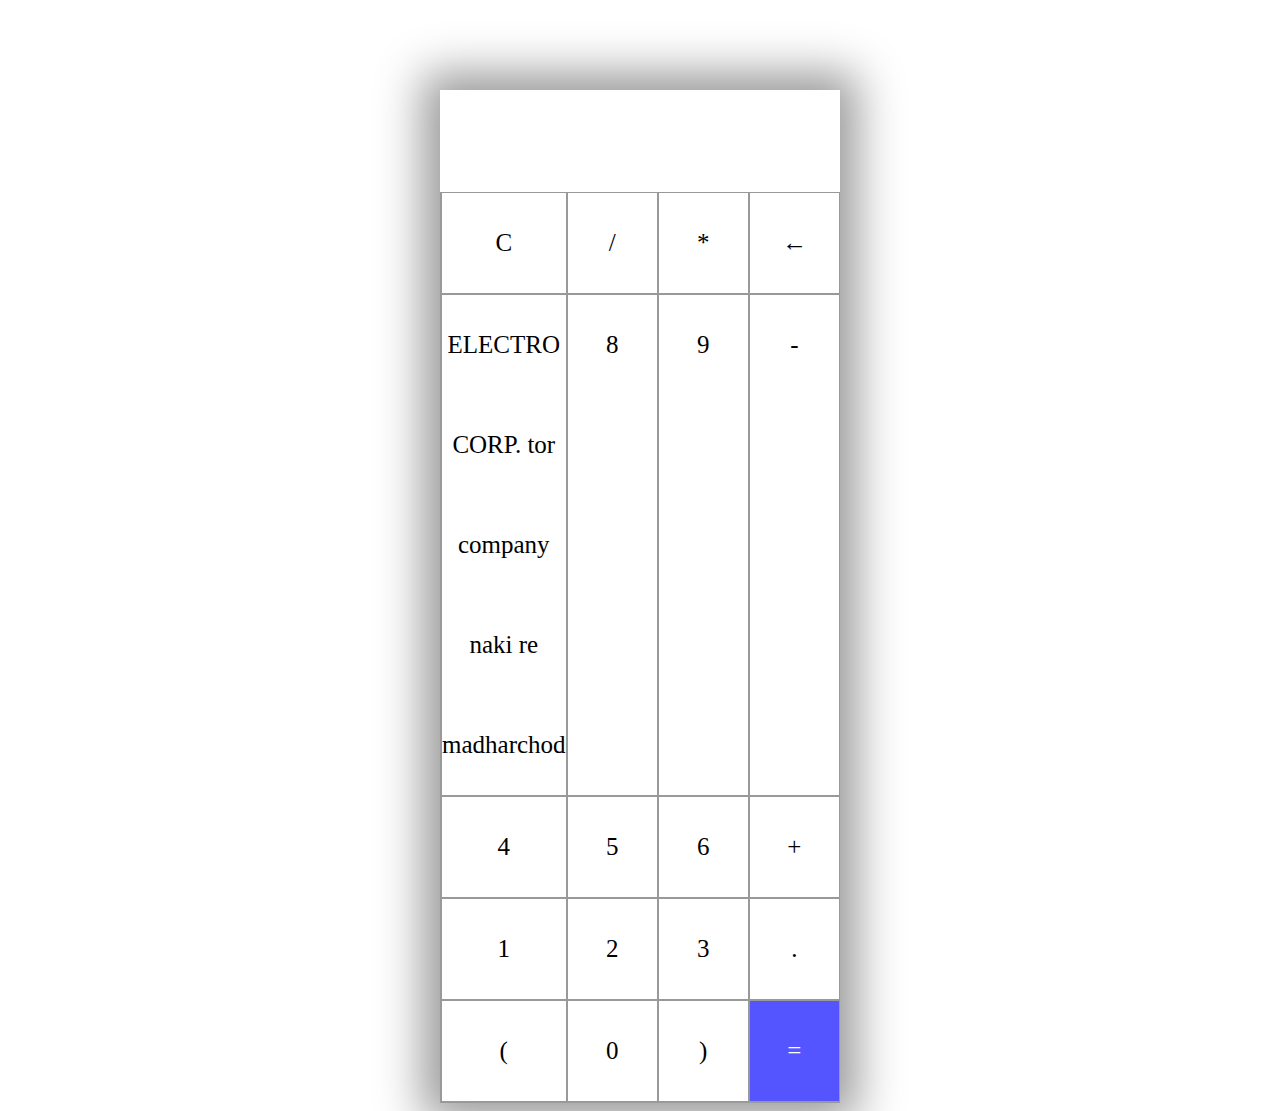
==== index.html @ d653ace7 "Rename Callculator.html to index.html" ====
<!DOCTYPE html>
<html lang="en">
<head>
    <meta charset="UTF-8">
    <meta http-equiv="X-UA-Compatible" content="IE=edge">
    <meta name="viewport" content="width=device-width, initial-scale=1.0">
    <title>Akasher Calculator</title>
    <link rel="stylesheet" href="./Calculator.css">
</head>
<body>
    <section>
        <div class="container">
            <div id="display"></div>
            <div class="buttons">
                <div class="button">C</div>
                <div class="button">/</div>
                <div class="button">*</div>
                <div class="button">&larr;</div>
                <div class="button">ELECTRO CORP. tor company naki re madharchod</div>
                <div class="button">8</div>
                <div class="button">9</div>
                <div class="button">-</div>
                <div class="button">4</div>
                <div class="button">5</div>
                <div class="button">6</div>
                <div class="button">+</div>
                <div class="button">1</div>
                <div class="button">2</div>
                <div class="button">3</div>
                <div class="button">.</div>
                <div class="button">(</div>
                <div class="button">0</div>
                <div class="button">)</div>
                <div id="equal" class="button">=</div>
            </div>
        </div>
    </section>
    <script src="./calculator.js"></script>
</body>
</html>
---- Calculator.css ----
.container{
    max-width: 400px;
    margin: 10vh auto 0 auto;
    box-shadow: 0px 0px 43px 17px rgba(153, 153,153, 1);
}
#display{
    text-align: right;
    height: 70px;
    line-height: 70px;
    padding: 16px 8px;
    font-size: 25px;
}

.buttons{
    display: grid;
    border-bottom: 1px solid #999;
    border-left: 1px solid #999;
    grid-template-columns: 1fr 1fr 1fr 1fr;
}
.button > div{
    border-top: 1px solid #999;
    border-right:1px solid #999;
}
.button{
  border: 0.5px solid #999;
  line-height: 100px;
  text-align: center;
  font-size: 25px;
  cursor: pointer;
}
#equal{
    background-color: #5555ff;
    color: #fff;
}
.button:hover{
   background-color:rgb(226, 156, 25);
   color: #fff;
   transition: 0.5s ease-in-out;
}
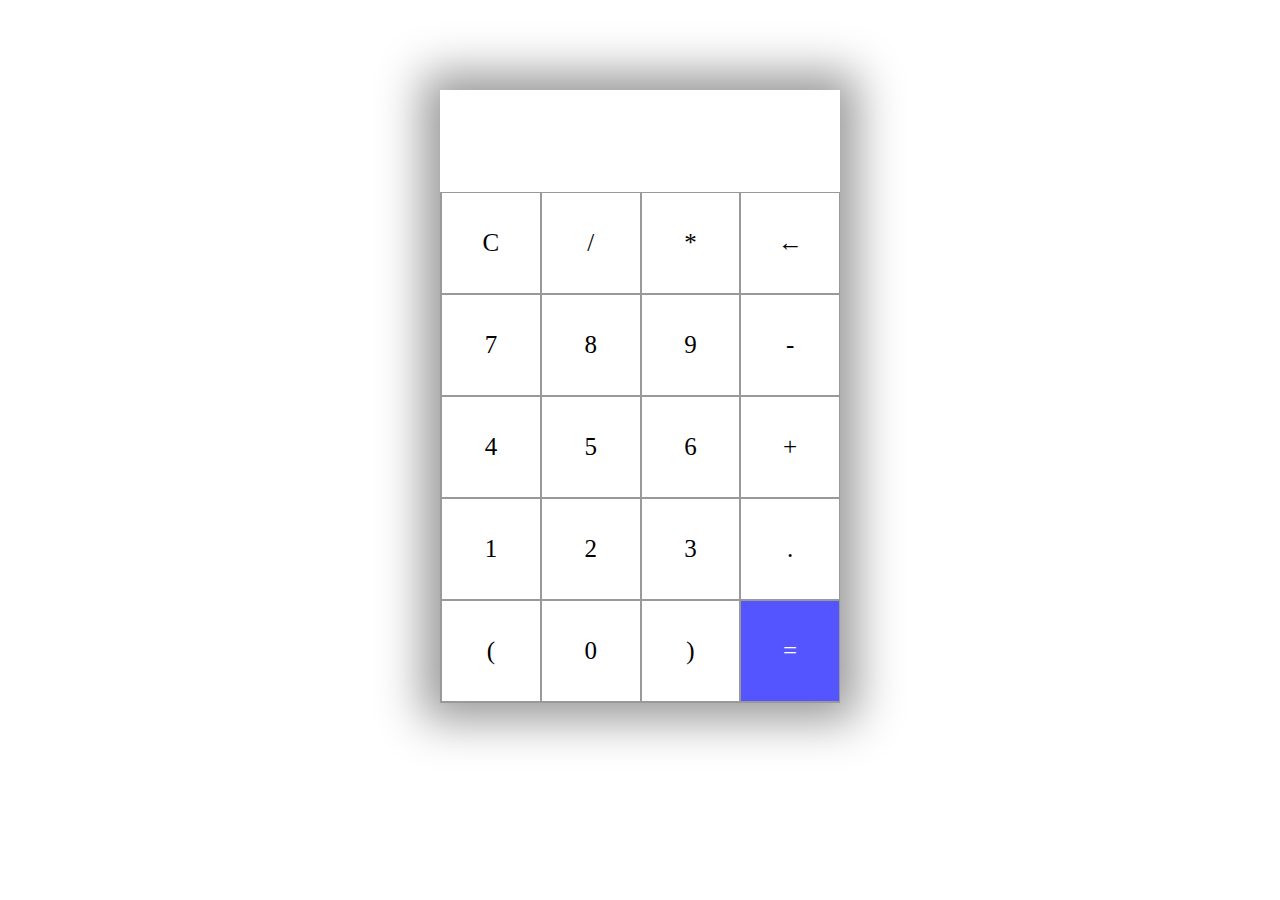
==== commit 6c8390ab: "Update index.html" ====
--- a/index.html
+++ b/index.html
@@ -16,7 +16,7 @@
                 <div class="button">/</div>
                 <div class="button">*</div>
                 <div class="button">&larr;</div>
-                <div class="button">ELECTRO CORP. tor company naki re madharchod</div>
+                <div class="button">7</div>
                 <div class="button">8</div>
                 <div class="button">9</div>
                 <div class="button">-</div>
